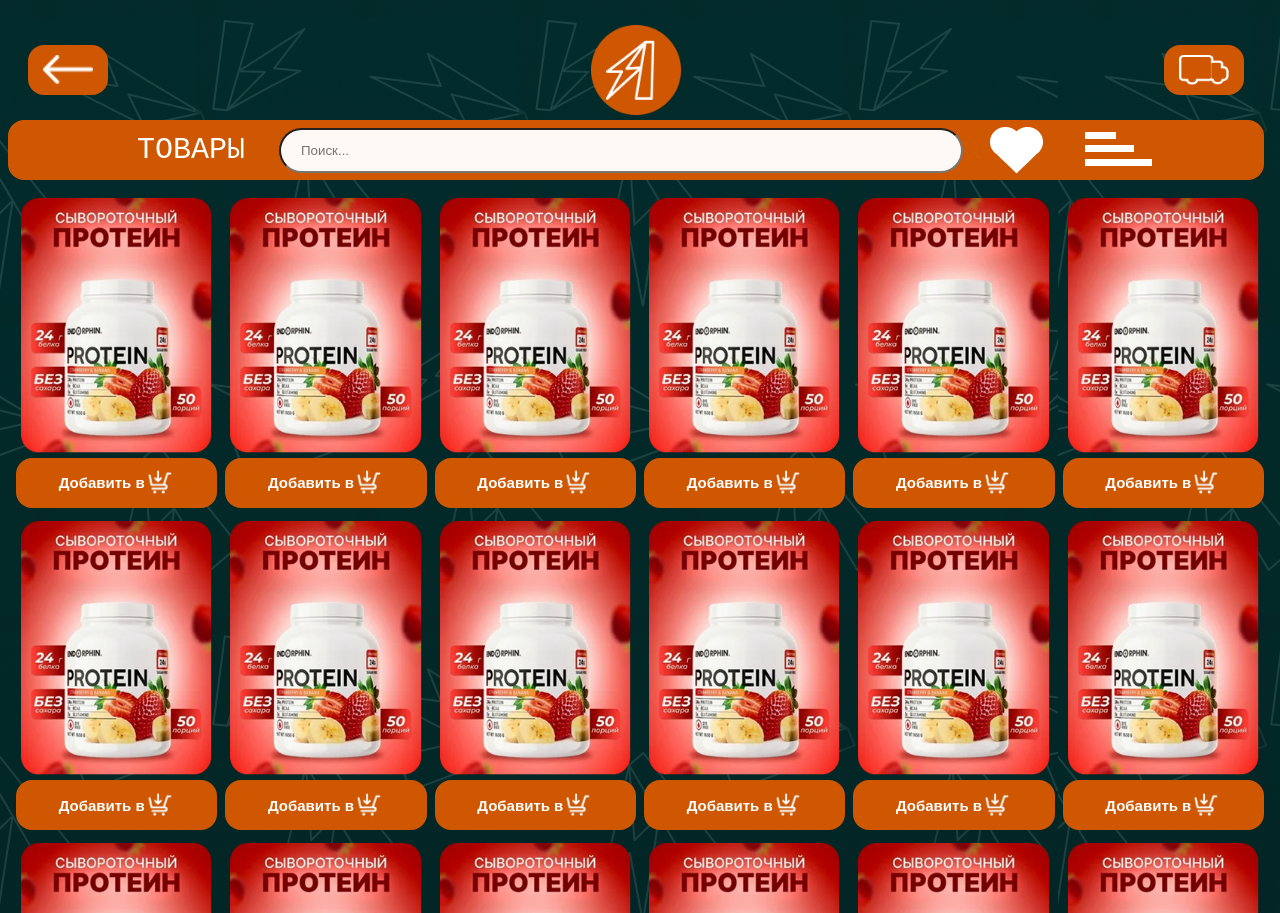
==== проект сами/main.html @ 916c50de "Initial commit Created from https://vercel.com/new" ====
<!DOCTYPE html>
<html lang="en">
<head>
    <meta charset="UTF-8">
    <meta name="viewport" content="width=device-width, initial-scale=1.0">
    <title>sportpit</title>
    <link rel="stylesheet" href="style.css">
</head>
<body>
    <header class="header">
        <a href='http://127.0.0.1:3002/index.html?vscode-livepreview=true' class="step" type="image"><img src="strelka.png" class="strelka"></img></a>
        <img src="logo.png" class="logo"></img>
        <a href="http://127.0.0.1:3002/dostavka/index1.html?vscode-livepreview=true" class="step" id="vrum" type="image"><img src="vrum.png" class="vrum"></img></a>
    </header>
        <search class="search">
            <p class="tovar">ТОВАРЫ</p>
            <div class="searchspace">
                    <input type="text" class='searching'id="searchInput" placeholder="Поиск..."><img src="lupa.png" class="lupa"></img></input>
                    
                    <i class="fa-solid fa-magnifying-glass"></i>
                    
            </div>
            <a href="http://127.0.0.1:3000/%D0%BA%D0%BE%D1%80%D0%B7%D0%B8%D0%BD%D0%B0/korzina.html?vscode-livepreview=true" class="serdce_btn" type="image"><img src="serdce.png" class="serdce"></img></a>
            <div class="dropdown">
        <button class="dropbtn" type="image"><img src="select.png" class="serdce"></button>
        
        <div class="menu-card">
            <h2 class="menu-title">МЕНЮ</h2>
            <nav class="menu-list">
            <a href="" class="menu-item">спортивное питание</a>
            <a href="#" class="menu-item">спортивный инвентарь</a>
            </nav>
        </div>
        </div>
        </search>
    <main class="product-grid" id="productGrid">

    </main>
    <script src="lala.js"></script>
</body>
</html>
---- проект сами/style.css ----
body {
    background-image: url("back.png");
    background-repeat: repeat;
    display: flex;
    flex-direction: column;
    animation: body 70s ease infinite;
}

@keyframes body {
  0% {
    background-position: 0% 50%;
  }
  50% {
    background-position: 100% 50%;
  }
  100% {
    background-position: 0% 50%;
  }
}

main {
    overflow: hidden;
}

header {
    display: flex;
    width: 95vw;
    top: 5px;
    position: fixed;
    flex-direction: row;
    justify-content: space-between;
    align-items: center;
    padding: 20px;
    z-index: 999;
    overflow: hidden;

}

.step {
    display: flex;
    position: relative;
    width: 80px;
    height: 50px;
    background-color: #CF5702;
    border-radius: 16px;
    justify-content: center;
    align-items: center;

    
}

.strelka {
    display: flex;
    position: relative;
    width: 50px;
    height: 30px;
    text-decoration: none;
}

.vrum {
    display: flex;
    position: relative;
    width: 50px;
    height: 30px;
}
.logo {
    display: flex;
    position: relative;
    width: 90px;
    height: 90px;
    transition: transform 2s;
}

.logo:hover{
    transform: rotate(360deg);
}


.search {
    display: flex;
    background-color: #CF5702;
    width: 95vw;
    height: 20px;
    top: 120px;
    position: fixed;
    border-radius: 16px;
    flex-direction: row;
    justify-content: center;
    align-items: center;
    padding: 20px;
    z-index: 999;
}

.searchspace {
    display: flex;
    position: relative;
    align-items: center;
    animation: float 3s ease-in-out infinite;
}

@keyframes float {
    0% {
        transform: translateY(2px); 
    }
    50% {
        transform: translateY(-2px);
    }
    100% {
        transform: translateY(2px); 
    }
}



.lupa {
    display: flex;
    position: relative;
    width: 18px;
    height:18px;
    z-index: 999px;
}

.tovar {
    margin: 8px;
    color: white;
    font-family:monospace;
    font-size: 30px;
    width: 160px;
    text-align: center;
}

.serdce_btn  {
    background-color: #e0e4e300;
    border: none;
    display: flex;
    position: relative;
    width: 30px;
    margin: 9px;
    transition: transform 0.1s;
}

.serdce_btn:hover {
    transform: scale(0.9);
}

.dropdown {
    position: relative;
    display: inline-block;
    margin: 50px;
}

.menu-card {
    background-color: #e0e4e3;
    border-radius: 24px;       
    padding: 20px 25px;
    width: 280px;
    text-align: center;
    box-shadow: 0 10px 30px rgba(0,0,0,0.3);
    
    display: none; 
    position: absolute;
    top: 50px;
    left: 0;
}


.dropdown:hover .menu-card {
    display: block;
}

.menu-title {
    color: #f58220;           
    font-family: 'Montserrat', sans-serif;
    font-weight: 800;
    font-size: 22px;
    margin-bottom: 20px;
    margin-top: 5px;
    letter-spacing: 4px;      
    text-transform: uppercase;
}

.menu-list {
    display: flex;
    flex-direction: column;
    gap: 12px;            
}

.menu-item {
    background-color: #f58220;
    color: white;
    text-decoration: none;    
    padding: 14px 10px;
    border-radius: 16px;   
    font-size: 16px;
    font-weight: 500;
    transition: transform 0.2s, background-color 0.2s;
}

.menu-item:hover {
    background-color: #e67616;
    transform: translateY(-2px);
}

.dropbtn {
    background-color: #f5832000;
    color: white;
    width: 40px;
    border: none;
    cursor: pointer;
}

.product-grid {
    display: grid;
    position: relative;
    top:170px;
    grid-template-columns: repeat(6, 1fr);
    gap: 8px;
    padding: 15px 8px;
    overflow-y: auto;
    height: calc(100vh - 200px);
    padding-bottom: 20px;
    
}

/* Карточка товара */
.product-card {
    display: flex;
    border-radius: 15px;
    flex-direction: column;
    transition: transform 0.2s, background-color 0.2s;
}

.product-card:hover {
    border-radius: 15px;
    background-color: #83a99861;
    transform: translateY(-2px);
}

.card-image-box {
    background-color: rgba(255, 255, 255, 0);
    border-radius: 10px;
    padding: 5px;
    aspect-ratio: 1 / 1;
    display: flex;
    align-items: center;
    justify-content: center;
}

.card-image-box img {
    max-width: 100%;
    max-height: 100%;
    object-fit: contain;
}

/* Оранжевая кнопка под карточкой */
.add-btn {
    display: flex;
    position: relative;
    height: 50px;
    width: 100%;
    background-color: #CF5702;
    border-radius: 16px;
    justify-content: center;
    align-items: center;
    border: none;
    color: rgb(255, 255, 255);
    font-size: 15px;
    cursor: pointer;
    font-weight: bold;
    text-align: center;
}

.bin {
    width: 30px;
}

.searching{
    display: flex;
    background-color: #fff9f5;
    width: 50vw;
    height: 1px;
    position: relative;
    border-radius: 100px;
    flex-direction: row;
    justify-content: flex-end;
    align-items: center;
    padding: 20px;
}
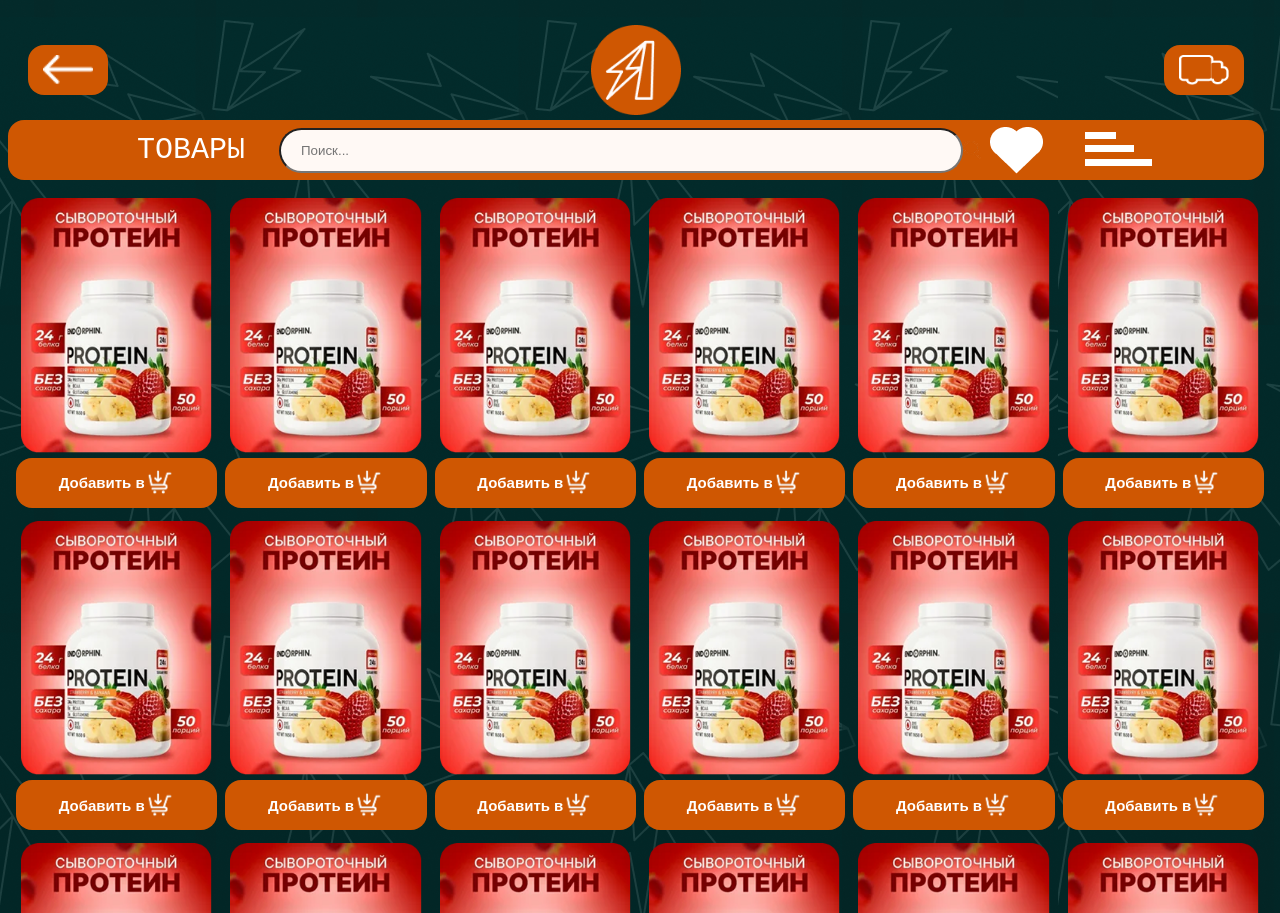
==== commit 550c5f25: "Add files via upload" ====
--- a/проект сами/main.html
+++ b/проект сами/main.html
@@ -8,9 +8,9 @@
 </head>
 <body>
     <header class="header">
-        <a href='http://127.0.0.1:3002/index.html?vscode-livepreview=true' class="step" type="image"><img src="strelka.png" class="strelka"></img></a>
+        <a href='http://127.0.0.1:3000/sports-master/index.html?vscode-livepreview=true' class="step" type="image"><img src="strelka.png" class="strelka"></img></a>
         <img src="logo.png" class="logo"></img>
-        <a href="http://127.0.0.1:3002/dostavka/index1.html?vscode-livepreview=true" class="step" id="vrum" type="image"><img src="vrum.png" class="vrum"></img></a>
+        <a href="http://127.0.0.1:3000/sports-master/dostavka/index1.html?vscode-livepreview=true" class="step" id="vrum" type="image"><img src="vrum.png" class="vrum"></img></a>
     </header>
         <search class="search">
             <p class="tovar">ТОВАРЫ</p>
